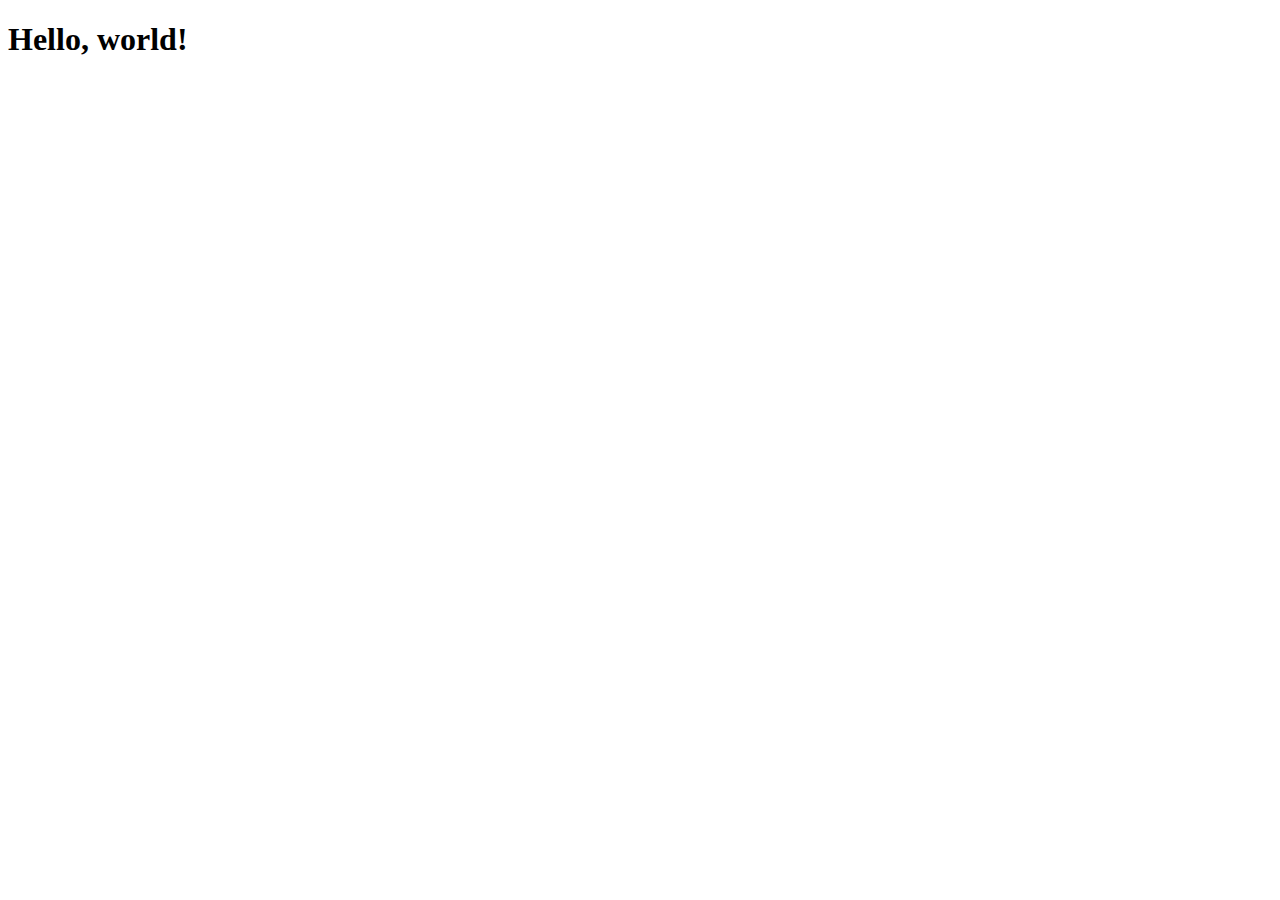
==== index.html @ 1f88cdc3 "Created index.html file" ====
<!DOCTYPE html>
<html lang="en">
  <head>
    <!-- Required meta tags -->
    <meta charset="utf-8">
    <meta name="viewport" content="width=device-width, initial-scale=1, shrink-to-fit=no">

    <!-- Bootstrap CSS -->
    <link rel="stylesheet" href="https://maxcdn.bootstrapcdn.com/bootstrap/4.0.0-beta/css/bootstrap.min.css" integrity="sha384-/Y6pD6FV/Vv2HJnA6t+vslU6fwYXjCFtcEpHbNJ0lyAFsXTsjBbfaDjzALeQsN6M" crossorigin="anonymous">
  </head>
  <body>
    <h1>Hello, world!</h1>

    <!-- Optional JavaScript -->
    <!-- jQuery first, then Popper.js, then Bootstrap JS -->
    <script src="https://code.jquery.com/jquery-3.2.1.slim.min.js" integrity="sha384-KJ3o2DKtIkvYIK3UENzmM7KCkRr/rE9/Qpg6aAZGJwFDMVNA/GpGFF93hXpG5KkN" crossorigin="anonymous"></script>
    <script src="https://cdnjs.cloudflare.com/ajax/libs/popper.js/1.11.0/umd/popper.min.js" integrity="sha384-b/U6ypiBEHpOf/4+1nzFpr53nxSS+GLCkfwBdFNTxtclqqenISfwAzpKaMNFNmj4" crossorigin="anonymous"></script>
    <script src="https://maxcdn.bootstrapcdn.com/bootstrap/4.0.0-beta/js/bootstrap.min.js" integrity="sha384-h0AbiXch4ZDo7tp9hKZ4TsHbi047NrKGLO3SEJAg45jXxnGIfYzk4Si90RDIqNm1" crossorigin="anonymous"></script>
  </body>
</html>
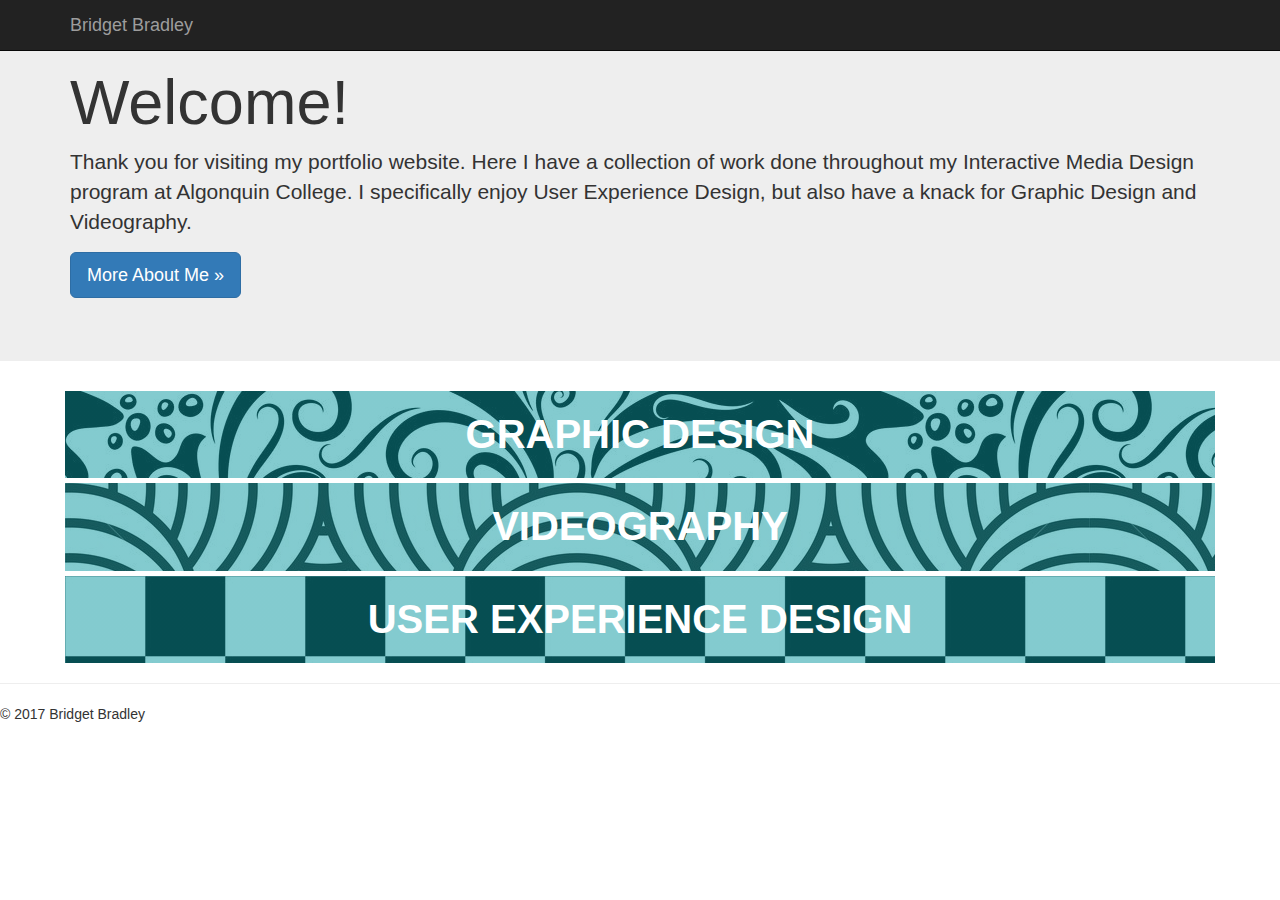
==== commit d96a4ff7: "First edits" ====
--- a/index.html
+++ b/index.html
@@ -1,20 +1,151 @@
 <!DOCTYPE html>
 <html lang="en">
   <head>
-    <!-- Required meta tags -->
     <meta charset="utf-8">
-    <meta name="viewport" content="width=device-width, initial-scale=1, shrink-to-fit=no">
+    <meta http-equiv="X-UA-Compatible" content="IE=edge">
+    <meta name="viewport" content="width=device-width, initial-scale=1">
+    <!-- The above 3 meta tags *must* come first in the head; any other head content must come *after* these tags -->
+    <meta name="description" content="">
+    <meta name="author" content="">
+    <link rel="icon" href="../../favicon.ico">
 
-    <!-- Bootstrap CSS -->
-    <link rel="stylesheet" href="https://maxcdn.bootstrapcdn.com/bootstrap/4.0.0-beta/css/bootstrap.min.css" integrity="sha384-/Y6pD6FV/Vv2HJnA6t+vslU6fwYXjCFtcEpHbNJ0lyAFsXTsjBbfaDjzALeQsN6M" crossorigin="anonymous">
+    <title>Bridget Bradley Home</title>
+
+    <!-- Bootstrap core CSS -->
+    <link href="css/bootstrap.min.css" rel="stylesheet">
+    <!--custome css file -->
+    <link href="css/custom.css" rel="stylesheet">
+
+    <!-- IE10 viewport hack for Surface/desktop Windows 8 bug -->
+    <link href="../../assets/css/ie10-viewport-bug-workaround.css" rel="stylesheet">
+
+    <!-- Custom styles for this template -->
+    <link href="jumbotron.css" rel="stylesheet">
+
+    <!-- Just for debugging purposes. Don't actually copy these 2 lines! -->
+    <!--[if lt IE 9]><script src="../../assets/js/ie8-responsive-file-warning.js"></script><![endif]-->
+    <script src="../../assets/js/ie-emulation-modes-warning.js"></script>
+
+    <!-- HTML5 shim and Respond.js for IE8 support of HTML5 elements and media queries -->
+    <!--[if lt IE 9]>
+      <script src="https://oss.maxcdn.com/html5shiv/3.7.3/html5shiv.min.js"></script>
+      <script src="https://oss.maxcdn.com/respond/1.4.2/respond.min.js"></script>
+    <![endif]-->
   </head>
+
   <body>
-    <h1>Hello, world!</h1>
 
-    <!-- Optional JavaScript -->
-    <!-- jQuery first, then Popper.js, then Bootstrap JS -->
-    <script src="https://code.jquery.com/jquery-3.2.1.slim.min.js" integrity="sha384-KJ3o2DKtIkvYIK3UENzmM7KCkRr/rE9/Qpg6aAZGJwFDMVNA/GpGFF93hXpG5KkN" crossorigin="anonymous"></script>
-    <script src="https://cdnjs.cloudflare.com/ajax/libs/popper.js/1.11.0/umd/popper.min.js" integrity="sha384-b/U6ypiBEHpOf/4+1nzFpr53nxSS+GLCkfwBdFNTxtclqqenISfwAzpKaMNFNmj4" crossorigin="anonymous"></script>
-    <script src="https://maxcdn.bootstrapcdn.com/bootstrap/4.0.0-beta/js/bootstrap.min.js" integrity="sha384-h0AbiXch4ZDo7tp9hKZ4TsHbi047NrKGLO3SEJAg45jXxnGIfYzk4Si90RDIqNm1" crossorigin="anonymous"></script>
+    <nav class="navbar navbar-inverse navbar-fixed-top">
+      <div class="container">
+        <div class="navbar-header">
+          <button type="button" class="navbar-toggle collapsed" data-toggle="collapse" data-target="#navbar" aria-expanded="false" aria-controls="navbar">
+            <span class="sr-only">Toggle navigation</span>
+            <span class="icon-bar"></span>
+            <span class="icon-bar"></span>
+            <span class="icon-bar"></span>
+          </button>
+          <a class="navbar-brand" href="#">Bridget Bradley</a>
+        </div>
+        <div id="navbar" class="navbar-collapse collapse"></div><!--/.navbar-collapse -->
+      </div>
+    </nav>
+
+    <!-- Main jumbotron for a primary marketing message or call to action -->
+    <div class="jumbotron">
+      <div class="container">
+        <h1>Welcome!</h1>
+        <p>Thank you for visiting my portfolio website. Here I have a collection of work done throughout my Interactive Media Design program at Algonquin College. I specifically enjoy User Experience Design, but also have a knack for Graphic Design and Videography.</p>
+        <p><a class="btn btn-primary btn-lg" href="about.html" role="button">More About Me &raquo;</a></p>
+      </div>
+    </div>
+
+    <div class="design-title">
+      <div class="graphic-design">
+        <a href="#first" class="accordian-header">GRAPHIC DESIGN</a>
+      </div>
+      <div class="accordian-content" id="first">
+        <div class="col-md-4">
+          <h2>IMDConnect App Design</h2>
+          <p></p>
+          <p><a class="btn btn-default" href="#" role="button">View details &raquo;</a></p>
+        </div>
+        <div class="col-md-4">
+          <h2>PlayDrop App Design</h2>
+          <p></p>
+          <p><a class="btn btn-default" href="#" role="button">View details &raquo;</a></p>
+       </div>
+        <div class="col-md-4">
+          <h2>Applied Projects UX/UI Design</h2>
+          <p>I am currently the team lead in an applied project pertaining to user experience and user interface design. This project will be completed in December 2017. More details to come.</p>
+        </div>
+      </div>
+    </div>
+
+      <!-- Example row of columns -->
+
+
+      <div class="design-title">
+        <div class="video-design">
+          <a href="#second" class="accordian-header2">VIDEOGRAPHY</a>
+        </div>
+        <div class="accordian-content" id="second">
+          <div class="col-md-4">
+            <h2>Heading</h2>
+            <p></p>
+            <p><a class="btn btn-default" href="#" role="button">View details &raquo;</a></p>
+          </div>
+          <div class="col-md-4">
+            <h2>Heading</h2>
+            <p></p>
+            <p><a class="btn btn-default" href="#" role="button">View details &raquo;</a></p>
+         </div>
+          <div class="col-md-4">
+            <h2>Heading</h2>
+            <p></p>
+            <p><a class="btn btn-default" href="#" role="button">View details &raquo;</a></p>
+          </div>
+        </div>
+      </div>
+
+
+      <div class="design-title">
+        <div class="ux-design">
+          <a href="#third" class="accordian-header3">USER EXPERIENCE DESIGN</a>
+        </div>
+        <div class="accordian-content" id="third">
+          <div class="col-md-4">
+            <h2>Heading</h2>
+            <p></p>
+            <p><a class="btn btn-default" href="#" role="button">View More &raquo;</a></p>
+          </div>
+          <div class="col-md-4">
+            <h2>Heading</h2>
+            <p></p>
+            <p><a class="btn btn-default" href="#" role="button">View More &raquo;</a></p>
+         </div>
+          <div class="col-md-4">
+            <h2>Heading</h2>
+            <p></p>
+            <p><a class="btn btn-default" href="#" role="button">View More &raquo;</a></p>
+          </div>
+        </div>
+      </div>
+
+
+      <hr>
+
+      <footer>
+        <p>&copy; 2017 Bridget Bradley </p>
+      </footer>
+
+
+    <!-- Bootstrap core JavaScript
+    ================================================== -->
+    <!-- Placed at the end of the document so the pages load faster -->
+    <script src="https://ajax.googleapis.com/ajax/libs/jquery/1.12.4/jquery.min.js"></script>
+    <script>window.jQuery || document.write('<script src="../../assets/js/vendor/jquery.min.js"><\/script>')</script>
+    <script src="../../dist/js/bootstrap.min.js"></script>
+    <!-- IE10 viewport hack for Surface/desktop Windows 8 bug -->
+    <script src="../../assets/js/ie10-viewport-bug-workaround.js"></script>
   </body>
 </html>
--- a/css/custom.css
+++ b/css/custom.css
@@ -0,0 +1,88 @@
+.design-title {
+  width: 1150px;
+  margin: 0 auto;
+}
+
+.design-title .graphic-design {
+  width: 1150px;
+  margin: 0 auto;
+}
+
+.design-title .video-design {
+  width: 1150px;
+  margin: 0 auto;
+}
+
+.design-title .ux-design {
+  width: 1150px;
+  margin: 0 auto;
+}
+
+.design-title p{
+  font-size: 40px;
+  font-weight: bold;
+  text-align: center;
+  padding-top: 70px;
+}
+
+.accordian-header {
+  display: block;
+  font-size: 40px;
+  color: #fff;
+  font-weight: bold;
+  text-align: center;
+  padding: 15px 20px;
+  background:
+  linear-gradient(
+   rgba(12, 153, 161, 0.51),
+   rgba(12, 153, 161, 0.51)
+ ),
+    url('../img/img1.jpg');
+  margin-bottom: 5px;
+}
+
+.accordian-header2 {
+  display: block;
+  font-size: 40px;
+  color: #fff;
+  font-weight: bold;
+  text-align: center;
+  padding: 15px 20px;
+  background:
+  linear-gradient(
+   rgba(12, 153, 161, 0.51),
+   rgba(12, 153, 161, 0.51)
+ ),
+    url('../img/img2.jpg');
+  margin-bottom: 5px;
+}
+
+.accordian-header3 {
+display: block;
+font-size: 40px;
+color: #fff;
+font-weight: bold;
+text-align: center;
+padding: 15px 20px;
+background:
+linear-gradient(
+   rgba(12, 153, 161, 0.51),
+   rgba(12, 153, 161, 0.51)
+ ),
+  url('../img/img4.jpg');
+}
+
+.accordian-content .col-md-4 p {
+font-size: 16px;
+}
+
+.accordian-content {
+  padding: 0;
+  height: 0;
+  overflow: hidden;
+}
+
+.accordian-content:target {
+  height: auto;
+  padding: 20px;
+}
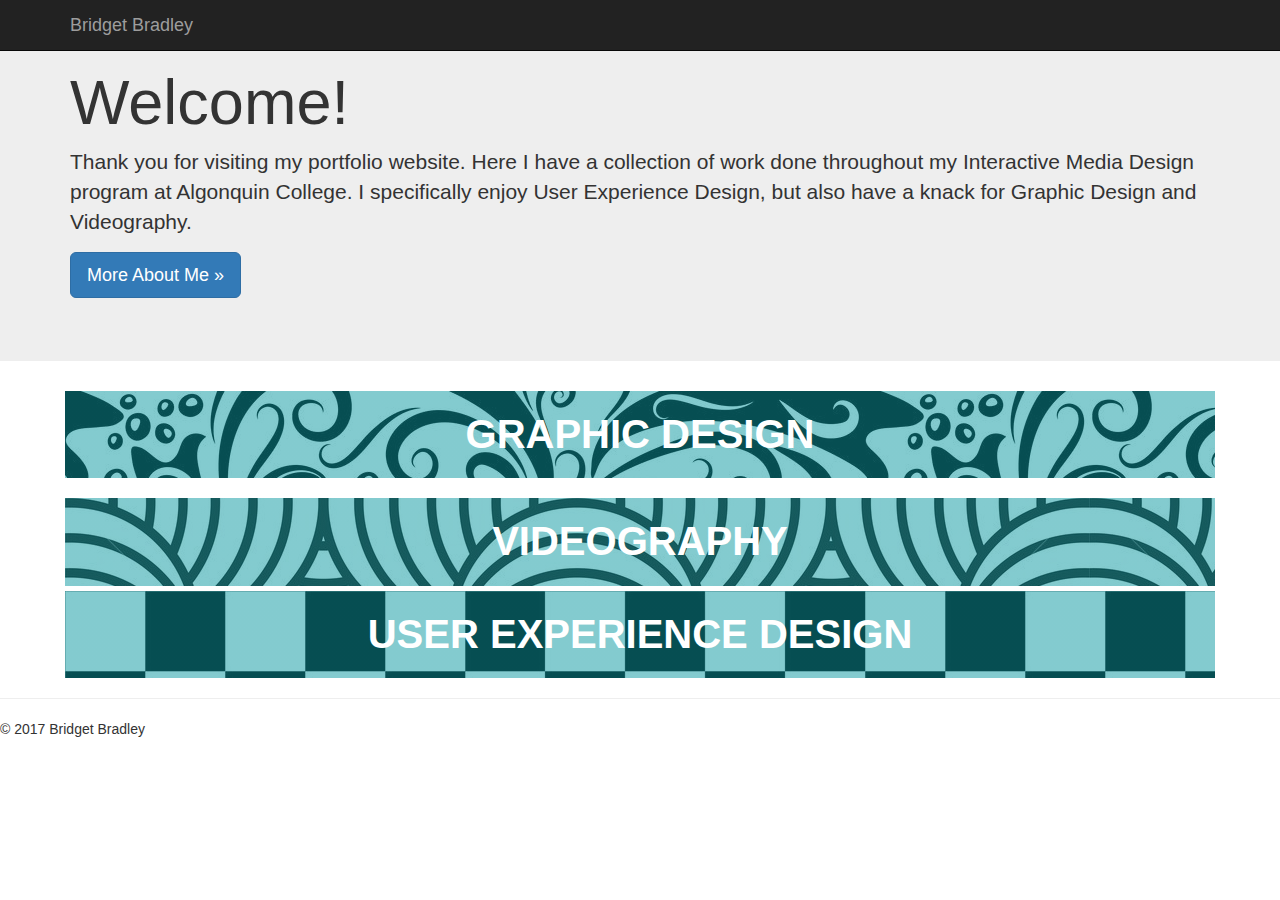
==== commit 5adbd3f4: "Changes" ====
--- a/index.html
+++ b/index.html
@@ -13,7 +13,7 @@
 
     <!-- Bootstrap core CSS -->
     <link href="css/bootstrap.min.css" rel="stylesheet">
-    <!--custome css file -->
+    <!--custom css file -->
     <link href="css/custom.css" rel="stylesheet">
 
     <!-- IE10 viewport hack for Surface/desktop Windows 8 bug -->
@@ -65,18 +65,20 @@
       </div>
       <div class="accordian-content" id="first">
         <div class="col-md-4">
-          <h2>IMDConnect App Design</h2>
+          <h2>Grow Your Roots</h2>
           <p></p>
           <p><a class="btn btn-default" href="#" role="button">View details &raquo;</a></p>
         </div>
         <div class="col-md-4">
-          <h2>PlayDrop App Design</h2>
+          <h2>Vivacare Visual Design</h2>
           <p></p>
           <p><a class="btn btn-default" href="#" role="button">View details &raquo;</a></p>
        </div>
         <div class="col-md-4">
-          <h2>Applied Projects UX/UI Design</h2>
-          <p>I am currently the team lead in an applied project pertaining to user experience and user interface design. This project will be completed in December 2017. More details to come.</p>
+          <h2>Tanger Outlets Map</h2>
+          <img src="img/Tanger.jpg" alt="Tanger Outlets Map" style="width: 375px; height: 300px;">
+          <p></p>
+          <p><a class="btn btn-default" href="#" role="button">View details &raquo;</a></p>
         </div>
       </div>
     </div>
@@ -90,17 +92,17 @@
         </div>
         <div class="accordian-content" id="second">
           <div class="col-md-4">
-            <h2>Heading</h2>
+            <h2>Marketing/Advertisement Video</h2>
             <p></p>
             <p><a class="btn btn-default" href="#" role="button">View details &raquo;</a></p>
           </div>
           <div class="col-md-4">
-            <h2>Heading</h2>
+            <h2>5 Shot Rule Short Film</h2>
             <p></p>
             <p><a class="btn btn-default" href="#" role="button">View details &raquo;</a></p>
          </div>
           <div class="col-md-4">
-            <h2>Heading</h2>
+            <h2>Tight Shot Short Film</h2>
             <p></p>
             <p><a class="btn btn-default" href="#" role="button">View details &raquo;</a></p>
           </div>
@@ -114,18 +116,20 @@
         </div>
         <div class="accordian-content" id="third">
           <div class="col-md-4">
-            <h2>Heading</h2>
+            <h2>IMDConnect App Design</h2>
+            <img src="img/IMDConnect.jpg" alt="IMDConnect Mobile Hompage" style="width: 200px; height: 600px;">
             <p></p>
             <p><a class="btn btn-default" href="#" role="button">View More &raquo;</a></p>
           </div>
           <div class="col-md-4">
-            <h2>Heading</h2>
+            <h2>PlayDrop App Design</h2>
+            <img src="img/PlayDrop.png" alt="PlayDrop Mobile Homepage" style="width: 275px; height: 575px;">
             <p></p>
             <p><a class="btn btn-default" href="#" role="button">View More &raquo;</a></p>
          </div>
           <div class="col-md-4">
-            <h2>Heading</h2>
-            <p></p>
+            <h2>Applied Projects UX/UI Design</h2>
+            <p>I am currently the team lead in an applied project pertaining to user experience and user interface design. This project will be completed in December 2017. More details to come.</p>
             <p><a class="btn btn-default" href="#" role="button">View More &raquo;</a></p>
           </div>
         </div>
--- a/css/custom.css
+++ b/css/custom.css
@@ -18,13 +18,6 @@
   margin: 0 auto;
 }
 
-.design-title p{
-  font-size: 40px;
-  font-weight: bold;
-  text-align: center;
-  padding-top: 70px;
-}
-
 .accordian-header {
   display: block;
   font-size: 40px;
@@ -38,7 +31,7 @@
    rgba(12, 153, 161, 0.51)
  ),
     url('../img/img1.jpg');
-  margin-bottom: 5px;
+  margin-bottom: 20px;
 }
 
 .accordian-header2 {
@@ -86,3 +79,30 @@
   height: auto;
   padding: 20px;
 }
+
+@media only screen and (min-width : 321px) and (max-width : 800px) {
+/* Styles for tablet */
+    .accordian-header, .accordian-header2, .accordian-header3 {
+        width: 750px;
+        margin: 10px;
+    }
+    
+    .col-md-4 {
+        width: 750px;
+        margin: 10px 10px;
+    }
+}
+
+@media only screen and (max-width : 321px) {
+/* Styles for some other mobiles  */
+     .accordian-header, .accordian-header2, .accordian-header3 {
+        width: 300px;
+        margin: 10px;
+    }
+    
+    .col-md-4 {
+        width: 300px;
+        margin: 10px 10px;
+    }
+}
+}
